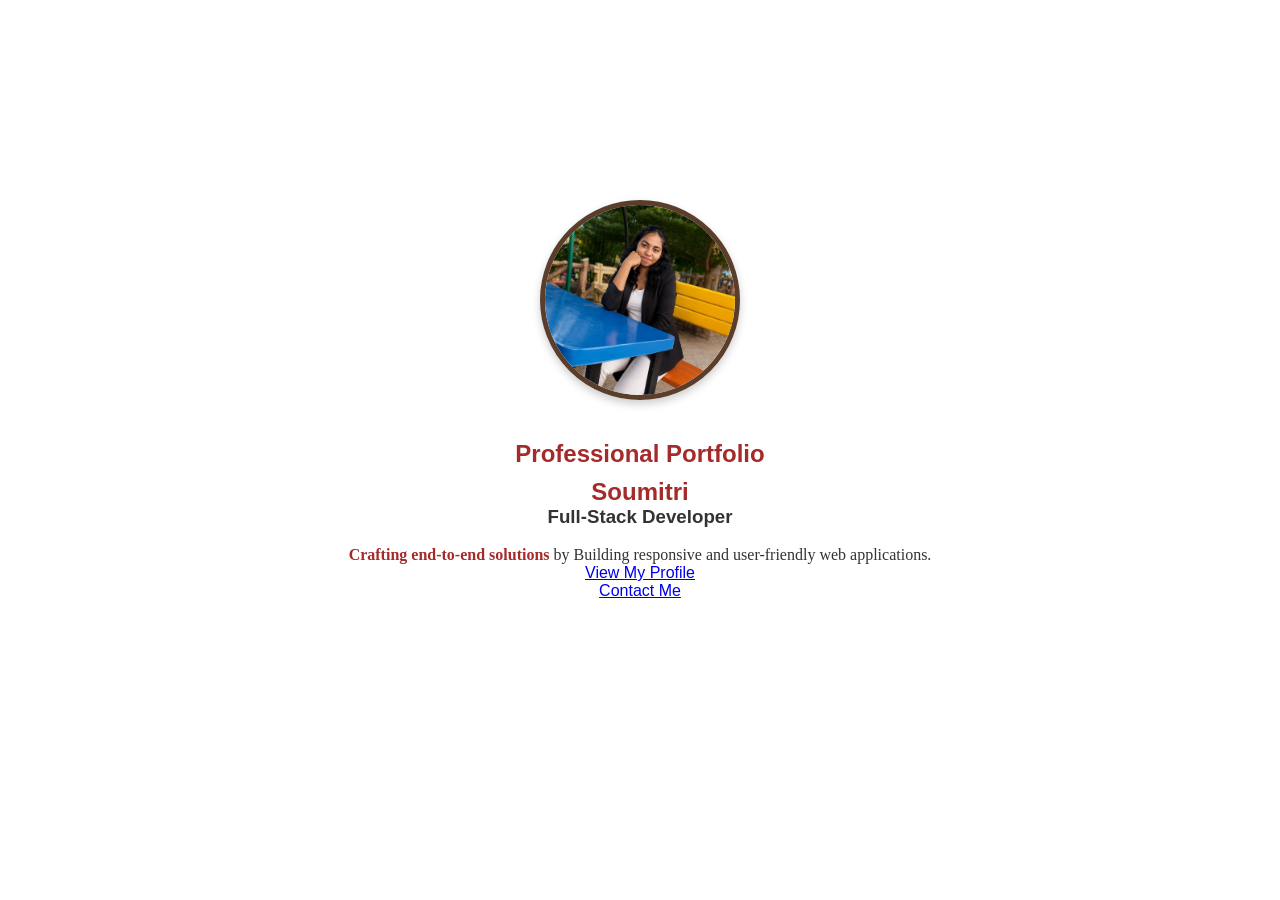
==== Shadowfox_beginner_project/index.html @ 07a639e2 "done" ====
<!DOCTYPE html>
<html lang="en">
<head>
    <meta charset="UTF-8">
    <meta name="viewport" content="width=device-width, initial-scale=1.0">
    <title>Portfolio</title>
    <link rel="stylesheet" href="style.css"
</head>
<body>
    <img src="Profile_pic.png" alt="Profile" class="profile-pic">
    <section class="intro">
<h1>
    Professional 
Portfolio</h1>
        <h2>Soumitri</h2>
        <h3>Full-Stack Developer</h3><br>
       <p><span>Crafting end‑to‑end solutions</span> by
    Building responsive and user-friendly web applications.
</p>

 
 <a href="portfolio.html" class="portfolio-btn">View My Profile</a>
<a href="mailto:soumitri88@gmail.com" class="contact-btn">Contact Me</a>
</section> 
</body>
</html>
---- Shadowfox_beginner_project/style.css ----
*{
    margin: 0;
    padding: 0;
    box-sizing: border-box;
}
.navbar{
    display:flex;
    justify-content:space-around;
    align-items:center;
    background-color:#333;
    padding:15px 20px;
    color:white;
    font-size: 1.25rem;
    margin-top:10px;
}
.nav-links a{
  color:yellowgreen;
  list-style:none;
}
.logo{
  font-size:60px;
  font-weight:bold;
}
.menu-toggle{
  display:none;
  cursor:pointer;
  margin-left: auto;
}
.intro{
    display:flex;
    flex-direction:column;
    align-items:center;
    text-align:center;
    padding:40px 20px;
}
body{
    background-color:#ffffff;
    color:#333333;
    font-family:Arial, Helvetica, sans-serif;
    margin: 0;
    padding:0;
}
h1,h2{
    color:brown;
    text-align: center;
    align-items: center;
}
p{
    font-family:cursive;
}
.profile-pic{
    display:block;
    margin:auto;
    width: 200px;
    height:200px;
    border-radius:50%;
  box-shadow: 0 4px 8px rgba(0,0,0,0.2);
    object-fit:cover;
    border:5px solid #5a3e2b;
    margin-top: 200px;
    max-width:100%;
}
span{
    color:brown;
    font-weight:bold;
}
.portfolio{
    display:inline-block;
    margin-top:25px;
    padding:12px,25px;
    background-color:lightblue;
    color:brown;
    text-decoration:none;
    border-radius:5px;
    align-items: center;
}
.portfolio:hover{
    background-color:cadetblue;
}

.about-section {
    max-width: 50%;
    margin: 40px auto;
    padding: 30px 40px;
    background-color: #f8f8f8;
    border-radius: 10px;
}

.about-section h2 {
    color: brown;
    font-size: 2em;
    text-align: center;
    margin-bottom: 25px;
}

.about-section p {
    font-family: Arial, Helvetica, sans-serif;
    font-size: 1rem;
    line-height: 1.6;
    color: #333;
    margin-bottom: 15px;
}

.detail-box {
    margin-top: 20px;
    padding: 15px 20px;
    background-color: white;
    border-left: 4px solid brown;
    border-radius: 5px;
}

.detail-box h3 {
    color: brown;
    margin-bottom: 8px;
}

.skills {
    max-width: 1000px;
    margin: 40px auto;
    padding: 30px 40px;
    text-align: center;
}

.skills h2 {
    color: brown;
    font-size: 2em;
    margin-bottom: 25px;
}


.skills li {
    background-color: lightblue;
    padding: 12px 20px;
    border-radius: 20px;
    font-weight: bold;
}
@media (max-width: 768px) {
  .about-details {
    flex-direction: column;
    align-items: center;
  }
  .skills ul {
    display: block;
    text-align: center;
  }
}
h2{
  text-align:center;
  margin-top:10px;
}
.projects {
  display: grid;
  grid-template-columns: repeat(auto-fit, minmax(300px, 1fr));
  gap: 20px;
}
@media (max-width: 768px) {
  nav ul {
    flex-direction: column;
    text-align: center;
  }
  .detail-box {
    min-width: 100%;
  }
}

@media (max-width: 480px) {
  h2 {
  
    font-size: 1.5rem;
  }
  p {
    font-size: 1rem;
  }
}
.contact{
  text-align:center;
  margin-top:40px;
}

.page-footer {
  background-color: #333; 
  color: #fff;            
  text-align: center;
  padding: 15px;
  margin-top:40px;
}
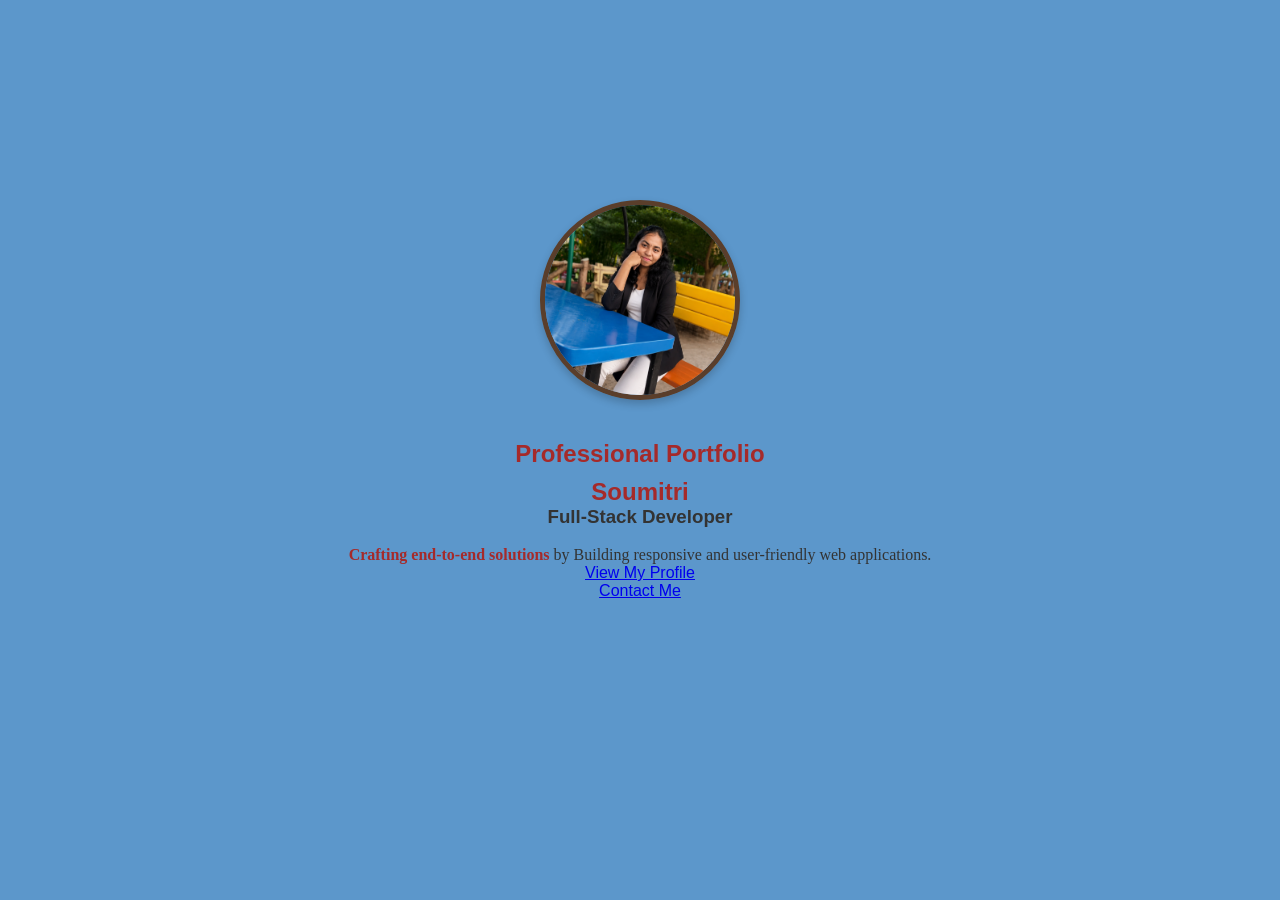
==== commit 5b6884f4: "done" ====
--- a/Shadowfox_beginner_project/index.html
+++ b/Shadowfox_beginner_project/index.html
@@ -4,9 +4,9 @@
     <meta charset="UTF-8">
     <meta name="viewport" content="width=device-width, initial-scale=1.0">
     <title>Portfolio</title>
-    <link rel="stylesheet" href="style.css"
+    <link rel="stylesheet" href="style.css">
 </head>
-<body>
+<body class="profile">
     <img src="Profile_pic.png" alt="Profile" class="profile-pic">
     <section class="intro">
 <h1>
--- a/Shadowfox_beginner_project/style.css
+++ b/Shadowfox_beginner_project/style.css
@@ -2,6 +2,9 @@
     margin: 0;
     padding: 0;
     box-sizing: border-box;
+}
+.profile{
+  background-color:rgb(92, 151, 203);
 }
 .navbar{
     display:flex;
